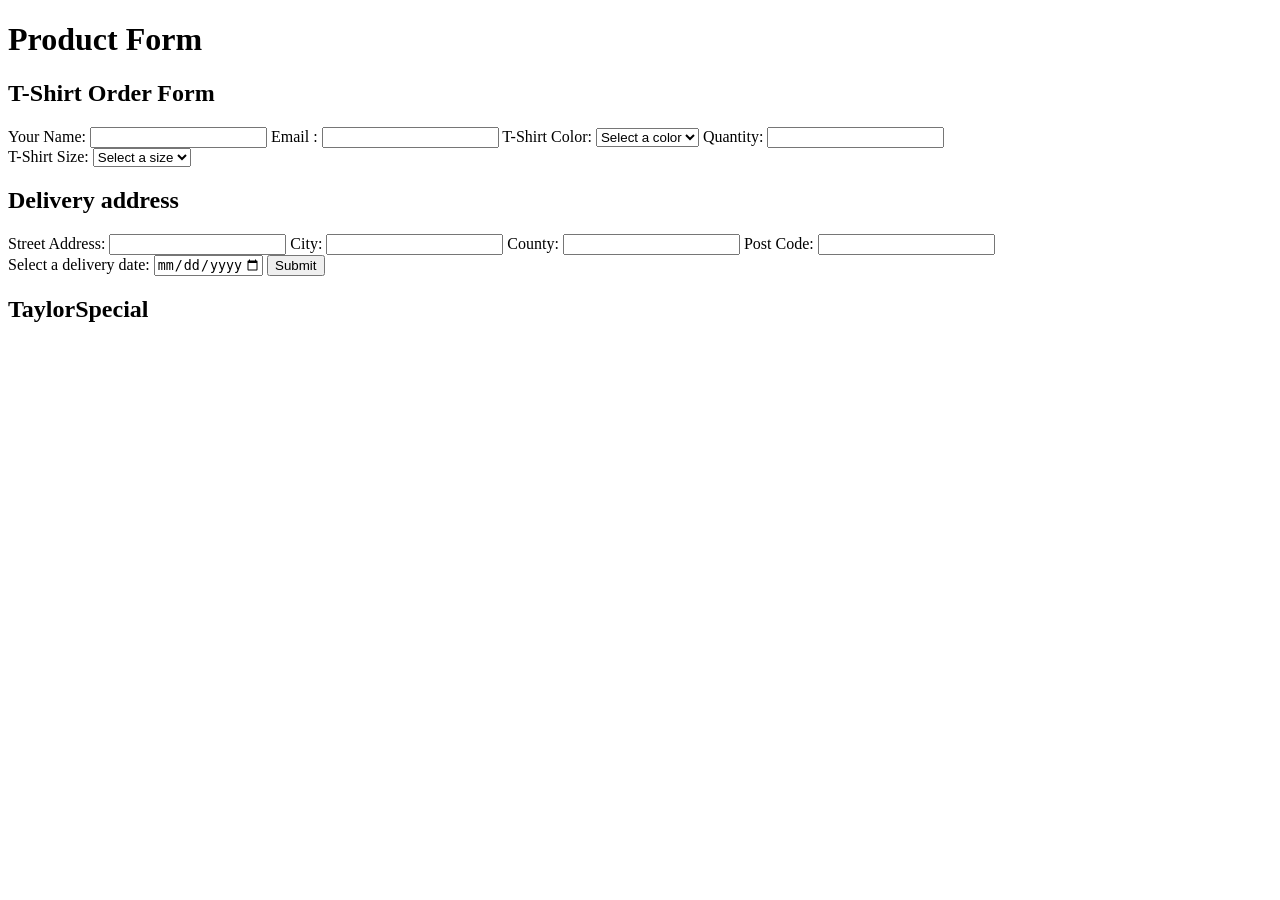
==== Form-Controls/index.html @ bbec2307 "write a msg" ====
<!DOCTYPE html>
    <html lang="en">
    <head>
      <meta charset="utf-8">
      <meta http-equiv="X-UA-Compatible" content="IE=edge">
      <title>My form exercise</title>
      <meta name="description" content="t-shirt">
      <meta name="viewport" content="width=device-width, initial-scale=1">
      <link rel="stylesheet" href="styles.css">
    </head>
    <body>
      <header>
        <h1>Product Form</h1>
        
      </header>
      <main>
        <div class="container">
      <form>
          <!-- write your html here-->
        <!-- try writing out the requirements first-->

    <h2>T-Shirt Order Form</h2>
    <form id="tshirtOrderForm">
        <label for="name">Your Name:</label>
        <input type="text" id="name" name="name" required pattern="[A-Za-z\s]+" title="Please enter a valid name (letters and spaces only).">

        <label for="email">Email :</label>
        <input type="email" id="email" name="email" required>
        <label for="color">T-Shirt Color:</label>
        <select id="color" name="color" required>
            <option value="" disabled selected>Select a color</option>
            <option value="black">Black</option>
            <option value="blue">Blue</option>
            <option value="green">Green</option>
            <option value="white">White</option>
            <option value="pink">Pink</option>
        </select>

        <label for="qtt">Quantity:</label>
        <input type="number" id="qtt" name="quantity" required><br>
        
        <label for="size">T-Shirt Size:</label>
        <select id="size" name="size" required>
            <option value="" disabled selected>Select a size</option>
            <option value="XS">XS</option>
            <option value="S">S</option>
            <option value="M">M</option>
            <option value="L">L</option>
            <option value="XL">XL</option>
            <option value="XXL">XXL</option>
            <option value="XXXL">XXXL</option>
    </select>

        <div class="delivery-container">
          <h2>Delivery address</h2>
          <form action="#" method="POST">
            
              <label for="street">Street Address:</label>
              <input type="text" id="street" name="street" required>

              <label for="city">City:</label>
              <input type="text" id="city" name="city" required>

              <label for="state">County:</label>
              <input type="text" id="state" name="state" required>

              <label for="zip">Post Code:</label>
              <input type="text" id="zip" name="zip" required>
          </div>

        <label for="deliveryDate">Select a delivery date:</label>
          <input type="date" id="deliveryDate" name="deliveryDate" required>
          <button type="submit">Submit</button>
    </form>

    <script>
      document.addEventListener("DOMContentLoaded", function() {
          const today = new Date();
          const fourWeeksFromToday = new Date();
          fourWeeksFromToday.setDate(today.getDate() + 28);

          const dateInput = document.getElementById('deliveryDate');
          dateInput.setAttribute('min', today.toISOString().split('T')[0]);
          dateInput.setAttribute('max', fourWeeksFromToday.toISOString().split('T')[0]);
      });
  </script>

    </body>
    </html>


      
      </form>

      </main>
      <footer>
        <!-- change to your name-->
        <h2>TaylorSpecial</h2>
      </footer>
    </body>

    </html>
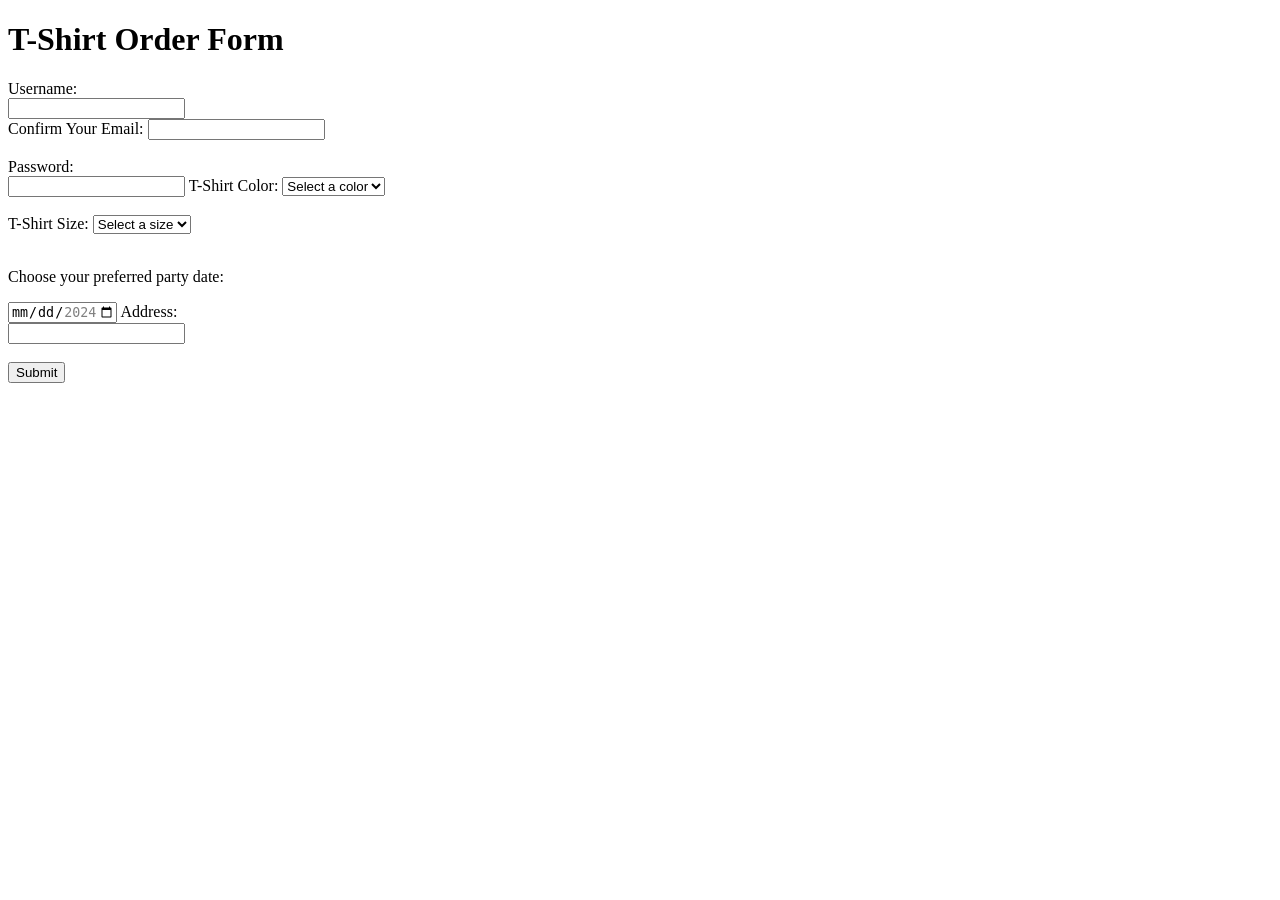
==== commit aa29c63d: "Update index.html Code reviewed and added changes" ====
--- a/Form-Controls/index.html
+++ b/Form-Controls/index.html
@@ -1,44 +1,32 @@
-    <!DOCTYPE html>
-    <html lang="en">
-    <head>
-      <meta charset="utf-8">
-      <meta http-equiv="X-UA-Compatible" content="IE=edge">
-      <title>My form exercise</title>
-      <meta name="description" content="t-shirt">
-      <meta name="viewport" content="width=device-width, initial-scale=1">
-      <link rel="stylesheet" href="styles.css">
-    </head>
-    <body>
-      <header>
-        <h1>Product Form</h1>
-        
-      </header>
-      <main>
-        <div class="container">
-      <form>
-          <!-- write your html here-->
-        <!-- try writing out the requirements first-->
+<!DOCTYPE html>
+<html lang="en">
+<head>
+    <meta charset="UTF-8">
+    <meta name="viewport" content="width=device-width, initial-scale=1.0">
+    <title>T-Shirt Order Form</title>
+    <link rel="stylesheet" href="styles.css">
+</head>
+<body>
+    <h1>T-Shirt Order Form</h1>
+    <form>
+      <label for="username">Username:</label><br>
+      <input type="text" id="username" name="username"><br>
+      <label for="email">Confirm Your Email:</label>
+      <input type="email" id="email" name="email" required><br><br>
+      <label for="pwd">Password:</label><br>
+      <input type="password" id="pwd" name="pwd">
+      
 
-    <h2>T-Shirt Order Form</h2>
-    <form id="tshirtOrderForm">
-        <label for="name">Your Name:</label>
-        <input type="text" id="name" name="name" required pattern="[A-Za-z\s]+" title="Please enter a valid name (letters and spaces only).">
-
-        <label for="email">Email :</label>
-        <input type="email" id="email" name="email" required>
         <label for="color">T-Shirt Color:</label>
         <select id="color" name="color" required>
             <option value="" disabled selected>Select a color</option>
-            <option value="black">Black</option>
+            <option value="red">Red</option>
             <option value="blue">Blue</option>
             <option value="green">Green</option>
-            <option value="white">White</option>
             <option value="pink">Pink</option>
-        </select>
+            <option value="black">Black</option>
+        </select><br><br>
 
-        <label for="qtt">Quantity:</label>
-        <input type="number" id="qtt" name="quantity" required><br>
-        
         <label for="size">T-Shirt Size:</label>
         <select id="size" name="size" required>
             <option value="" disabled selected>Select a size</option>
@@ -48,55 +36,17 @@
             <option value="L">L</option>
             <option value="XL">XL</option>
             <option value="XXL">XXL</option>
-            <option value="XXXL">XXXL</option>
-    </select>
+        </select><br><br>
 
-        <div class="delivery-container">
-          <h2>Delivery address</h2>
-          <form action="#" method="POST">
-            
-              <label for="street">Street Address:</label>
-              <input type="text" id="street" name="street" required>
+        <label>
+            <p>Choose your preferred party date:</p>
+            <input type="date" name="party" min="2024-10-26" max="2024-11-27" />
+          </label>
+        <label for="address">Address:</label><br>
+        <input type="text" id="address" name="address" required><br><br>
 
-              <label for="city">City:</label>
-              <input type="text" id="city" name="city" required>
-
-              <label for="state">County:</label>
-              <input type="text" id="state" name="state" required>
-
-              <label for="zip">Post Code:</label>
-              <input type="text" id="zip" name="zip" required>
-          </div>
-
-        <label for="deliveryDate">Select a delivery date:</label>
-          <input type="date" id="deliveryDate" name="deliveryDate" required>
-          <button type="submit">Submit</button>
+        <input type="submit" value="Submit">
     </form>
 
-    <script>
-      document.addEventListener("DOMContentLoaded", function() {
-          const today = new Date();
-          const fourWeeksFromToday = new Date();
-          fourWeeksFromToday.setDate(today.getDate() + 28);
-
-          const dateInput = document.getElementById('deliveryDate');
-          dateInput.setAttribute('min', today.toISOString().split('T')[0]);
-          dateInput.setAttribute('max', fourWeeksFromToday.toISOString().split('T')[0]);
-      });
-  </script>
-
-    </body>
-    </html>
-
-
-      
-      </form>
-
-      </main>
-      <footer>
-        <!-- change to your name-->
-        <h2>TaylorSpecial</h2>
-      </footer>
-    </body>
-
-    </html>+</body>
+</html>
